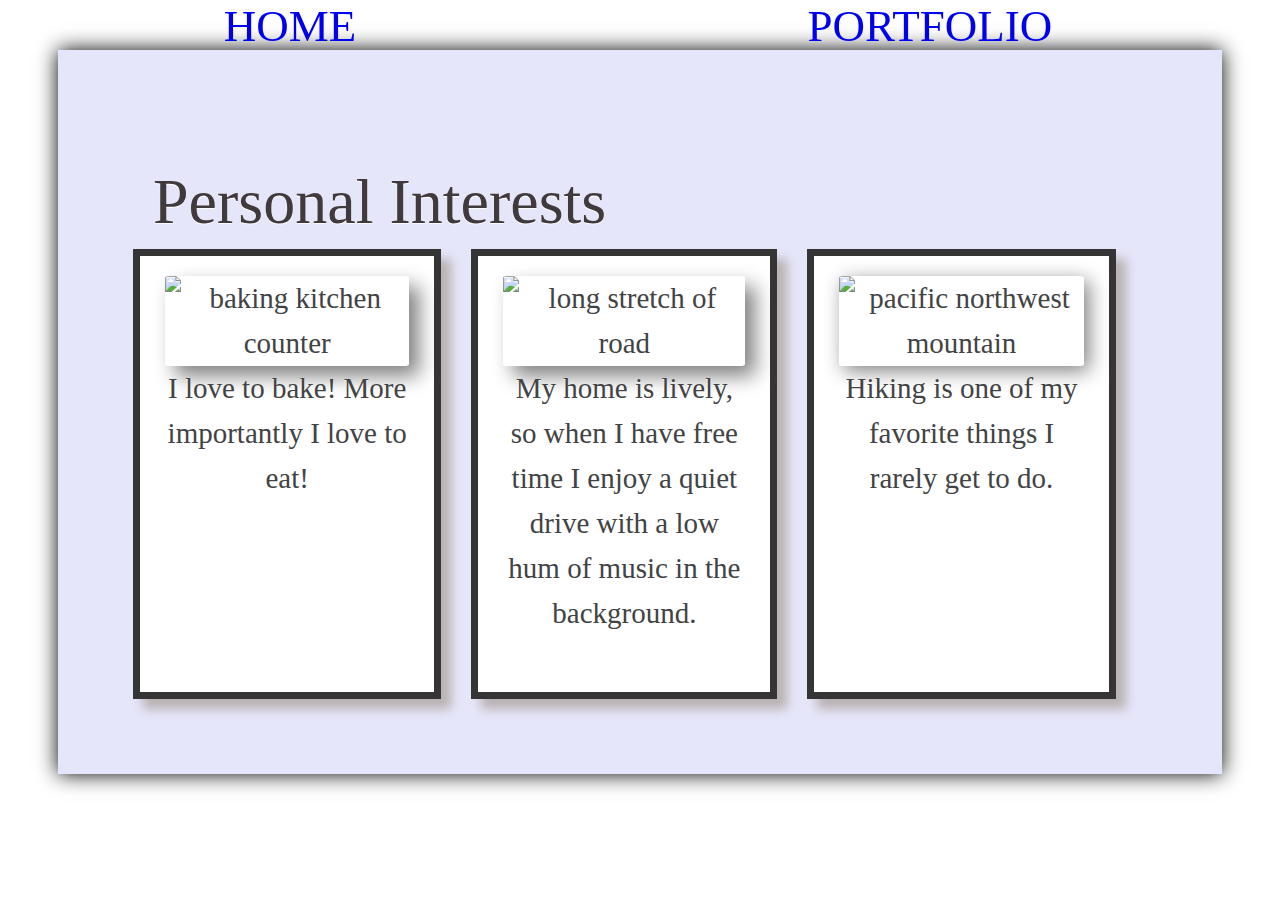
==== AboutMe.html @ 7e4b658a "Add files via upload" ====
<!DOCTYPE html>
<html lang="en">
<head>
    <meta charset="UTF-8">
    <meta http-equiv="X-UA-Compatible" content="IE=edge">
    <meta name="viewport" content="width=device-width, initial-scale=1.0">
    <title>Document</title>
</head>
<body>
    <link rel="stylesheet" href="aboutme.css">

    <div class="container">
        <div class="header">
            Personal Interests
        </div>
        <div class="hobby1">
            <img src="https://media.istockphoto.com/id/962492016/photo/foodstuffs-on-the-table.jpg?s=612x612&w=0&k=20&c=wumMIAFq9Uk8Pi8rOYKxJ7oGvCZ0KyWCYO9GptowdrA=" alt="baking kitchen counter"> <br>
        I love to bake! More importantly I love to eat! 
        </div>
        <div class="hobby2">
            <img src="https://media.istockphoto.com/id/1183767944/photo/low-angle-view-down-stiped-two-lane-road-over-hilly-terrain-through-pine-forest.jpg?s=612x612&w=0&k=20&c=eQ-dYAMQLx0RODdM2pfLZntpzM0MfsVjA2lJIg-JkIU=" alt="long stretch of road"><br>
            My home is lively, so when I have free time I enjoy a quiet drive with a low hum of music in the background. 
        </div>
        <div class="hobby3">
            <img src="https://livability.com/wp-content/uploads/2018/05/Pacific-Northwest.jpg" alt="pacific northwest mountain"><br>
            Hiking is one of my favorite things I rarely get to do. 
        </div>
      </div>

      <div class="main-nav">
        <nav>
            <ul class="nav">
                <li><a href="file:///Users/bounvongsarasine/Documents/coursework/Personal-Website/index.html">home</a></li>
                <li><a href="http://127.0.0.1:3000/Personal-Website/portfolio.html">Portfolio</a></li>
             </ul>
        </nav>
    </div>

</body>
</html>
---- aboutme.css ----
.body {
    background-color: rgb(23, 23, 219);
}
.container {  
    display: grid;
    box-sizing: border-box;
    background-color: lavender;
    padding: 75px;
    margin: 50px;
    box-shadow: 0px 0px 20px black;
    grid-template-columns: 24.4fr 24.2fr 24.4fr 0.1fr;
    grid-template-rows: 0.4fr 2.5fr;
    grid-auto-columns: 1fr 1fr;
    gap: 10px 30px;
    grid-auto-flow: row;
    grid-template-areas:
      "header header header ."
      "hobby1 hobby2 hobby3 .";
  }
  
  .header { 
    grid-area: header; 
    padding: 0;
    display: flex;
    justify-content: center;
    text-align: center;
    font-size: 200%;
    margin: 20px;
    max-width: fit-content;
    font-size: 4em;
    display: flex;
    justify-content: center;
    align-items: center;
    color: #413a3c; 
    font-family: "Great Vibes", cursive; 
    font-weight: normal; 
    margin-bottom: 0px; 
    margin-top: 40px; 
    text-align: center; 
    text-shadow: 0 1px 1px #fff;
}
  

.hobby1 { 
    grid-area: hobby1; 
    box-shadow: 10px 10px 10px rgb(185, 177, 177);
    max-width: 100%;
    min-height: 50vh;
    word-wrap: normal;
    margin-bottom: 100px;
    padding: 25px;
    box-sizing: border-box;
    text-align: center;
    position: relative;
    font-size: 2em;
    margin: 0;
    border: solid 7px rgb(53, 53, 54);
    overflow: hidden;
    color: rgb(66, 67, 69); 
    font-size: 29px; 
    font-family: "Libre Baskerville", serif; 
    line-height: 45px; 
    text-shadow: 0 1px 1px #fff; 
    padding-top: 20px;
    background-color: white;

}
    .hobby1 img {
        max-width: 100%;
        box-shadow: 10px 10px 20px gray;
        border-radius: 2%;
        max-height: 100%;
        object-fit: cover;
    
    }
  
.hobby2 { 
    grid-area: hobby2; 
    box-shadow: 10px 10px 10px rgb(185, 177, 177);
    max-width: 100%;
    min-height: 50vh;
    word-wrap: normal;
    padding: 25px;
    padding-bottom: 50px;
    box-sizing: border-box;
    text-align: center;
    position: relative;
    font-size: 2em;
    margin: 0;
    border: solid 7px rgb(53, 53, 54);
    overflow: hidden;
    color: rgb(66, 67, 69); 
    font-size: 29px; 
    font-family: "Libre Baskerville", serif; 
    line-height: 45px; 
    text-shadow: 0 1px 1px #fff; 
    padding-top: 20px;
    background-color: white;
}
    .hobby2 img {
        max-width: 100%;
        box-shadow: 10px 10px 20px gray;
        border-radius: 2%;
        max-height: 100%;
        object-fit: cover;
    
    }
  
.hobby3 { 
    grid-area: hobby3; 
    box-shadow: 10px 10px 10px rgb(185, 177, 177);
    max-width: 100%;
    min-height: 50vh;
    word-wrap: normal;
    padding: 25px;
    padding-bottom: 100px;
    box-sizing: border-box;
    text-align: center;
    position: relative;
    font-size: 2em;
    margin: 0;
    border: solid 7px rgb(53, 53, 54);
    overflow: hidden;
    color: rgb(66, 67, 69); 
    font-size: 29px; 
    font-family: "Libre Baskerville", serif; 
    line-height: 45px; 
    text-shadow: 0 1px 1px #fff; 
    padding-top: 20px;
    background-color: white;
}
    .hobby3 img {
        max-width: 100%;
        box-shadow: 5px 5px 20px gray;
        border-radius: 2%;
        max-height: 100%;
        object-fit: cover;
    }


.nav {
        list-style: none;
        text-decoration: none;
        display: flex;
        justify-content: space-around;
        position: fixed;
        text-transform: uppercase;
        top: 0;
        width: 100%;
        height: 15%;
        font-family: "Libre Baskerville", serif; 
        font-size: 45px;
        color: black;
        margin: 0;
        margin-left: -10px;
        border: 0;
        padding: 0;
    }
    a:link {
        text-decoration: none;
        text-emphasis-color: blac
    }
    a:visited {
        text-decoration: none;
        text-decoration-color: rgb(140, 19, 110);
    }
    a:hover {
        text-decoration: none;
    }
    a:active {
        text-decoration: none;
    }
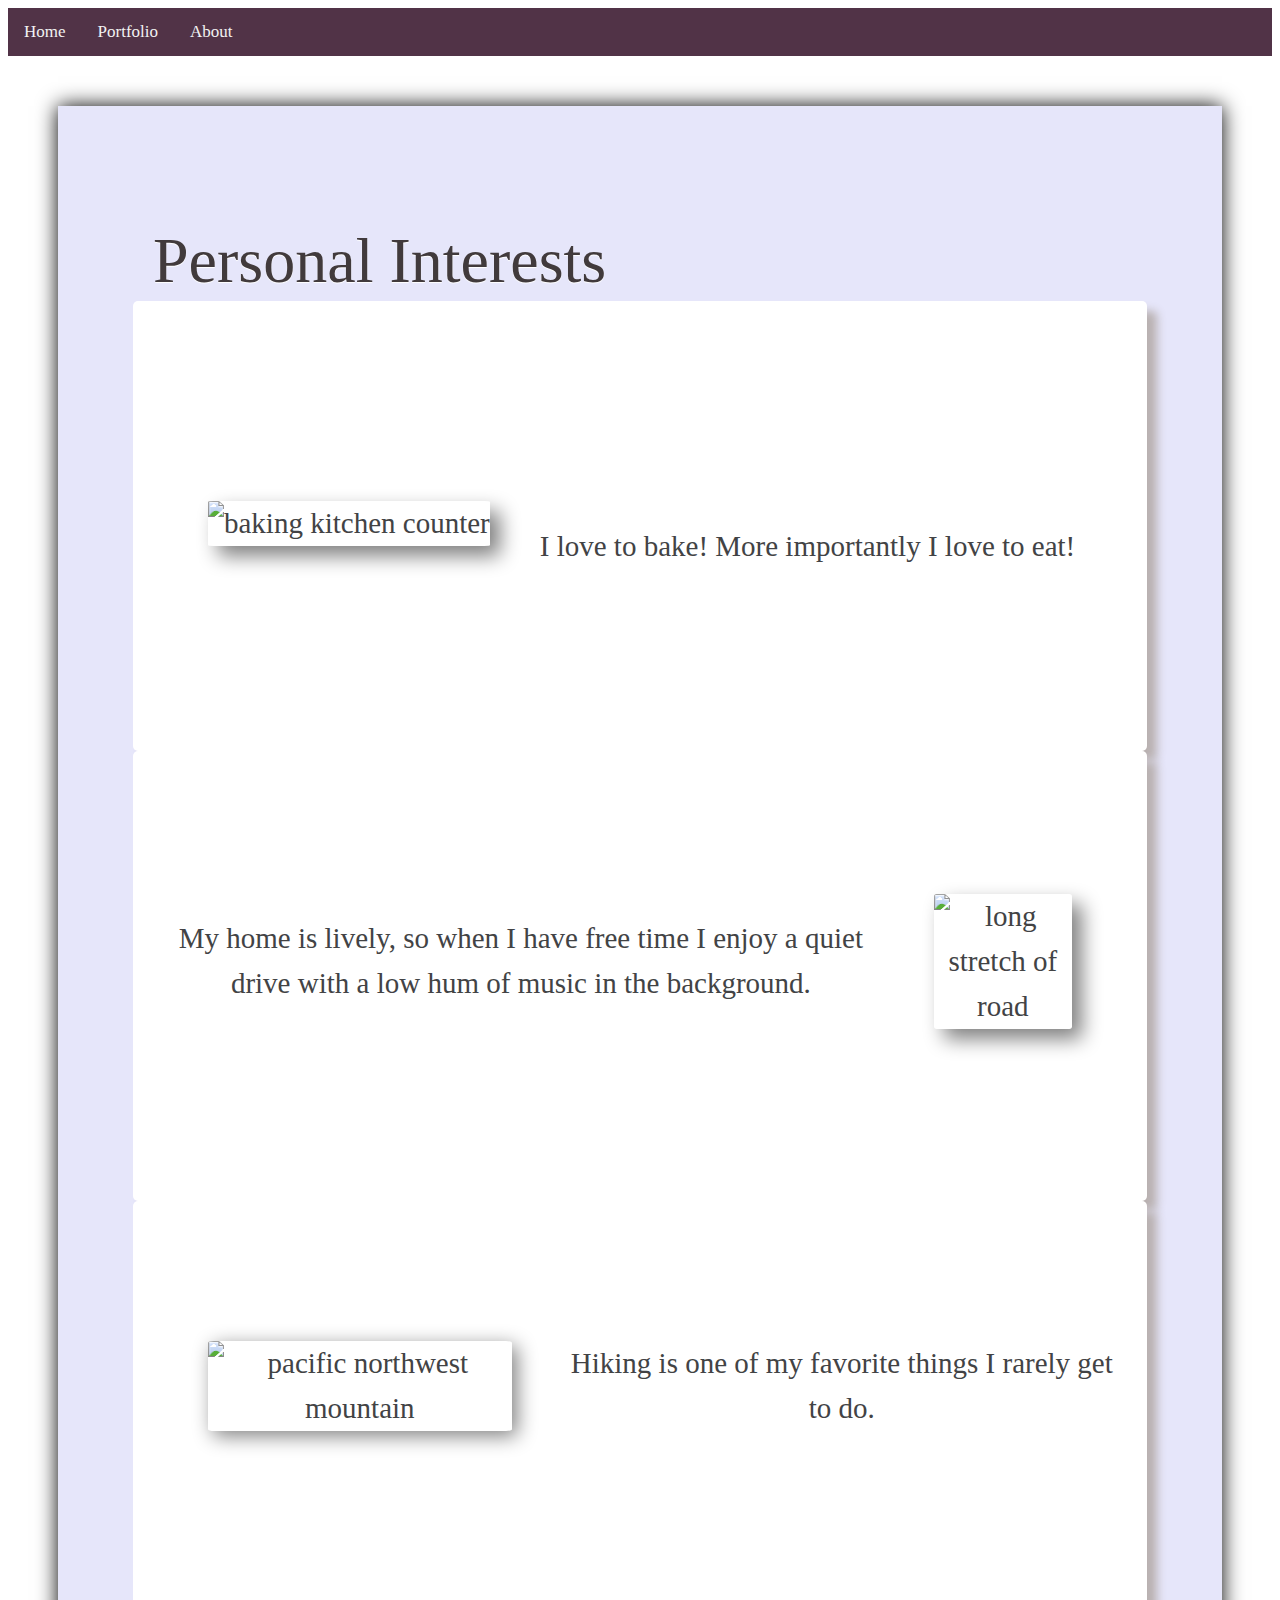
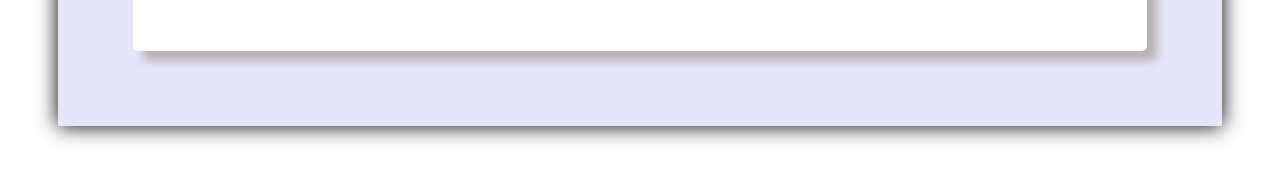
==== commit 7412e9b2: "Add files via upload" ====
--- a/AboutMe.html
+++ b/AboutMe.html
@@ -9,6 +9,16 @@
 <body>
     <link rel="stylesheet" href="aboutme.css">
 
+    <script src="index.js"></script>
+
+    <div class="mainnav" id="myTopnav">
+        <a href="http://127.0.0.1:3000/Personal-Website/index.html" class="active">Home</a>
+        <a href="http://127.0.0.1:3000/portfolio.html">Portfolio</a>
+        <a href="http://127.0.0.1:3000/about.html">About</a>
+        <a href="javascript:void(0);" class="icon" onclick="myFunction()">
+          <i class="fa fa-bars"></i>
+        </a>
+      </div>
     <div class="container">
         <div class="header">
             Personal Interests
@@ -18,23 +28,17 @@
         I love to bake! More importantly I love to eat! 
         </div>
         <div class="hobby2">
-            <img src="https://media.istockphoto.com/id/1183767944/photo/low-angle-view-down-stiped-two-lane-road-over-hilly-terrain-through-pine-forest.jpg?s=612x612&w=0&k=20&c=eQ-dYAMQLx0RODdM2pfLZntpzM0MfsVjA2lJIg-JkIU=" alt="long stretch of road"><br>
+           
             My home is lively, so when I have free time I enjoy a quiet drive with a low hum of music in the background. 
+            <img src="https://media.istockphoto.com/id/1183767944/photo/low-angle-view-down-stiped-two-lane-road-over-hilly-terrain-through-pine-forest.jpg?s=612x612&w=0&k=20&c=eQ-dYAMQLx0RODdM2pfLZntpzM0MfsVjA2lJIg-JkIU=" alt="long stretch of road">
         </div>
         <div class="hobby3">
-            <img src="https://livability.com/wp-content/uploads/2018/05/Pacific-Northwest.jpg" alt="pacific northwest mountain"><br>
+            <img src="https://livability.com/wp-content/uploads/2018/05/Pacific-Northwest.jpg" alt="pacific northwest mountain">
             Hiking is one of my favorite things I rarely get to do. 
         </div>
       </div>
 
-      <div class="main-nav">
-        <nav>
-            <ul class="nav">
-                <li><a href="file:///Users/bounvongsarasine/Documents/coursework/Personal-Website/index.html">home</a></li>
-                <li><a href="http://127.0.0.1:3000/Personal-Website/portfolio.html">Portfolio</a></li>
-             </ul>
-        </nav>
-    </div>
+      
 
 </body>
 </html>--- a/aboutme.css
+++ b/aboutme.css
@@ -8,21 +8,29 @@
     padding: 75px;
     margin: 50px;
     box-shadow: 0px 0px 20px black;
-    grid-template-columns: 24.4fr 24.2fr 24.4fr 0.1fr;
-    grid-template-rows: 0.4fr 2.5fr;
-    grid-auto-columns: 1fr 1fr;
-    gap: 10px 30px;
-    grid-auto-flow: row;
-    grid-template-areas:
-      "header header header ."
-      "hobby1 hobby2 hobby3 .";
-  }
-  
+        grid-template-columns: 22.7fr;
+        grid-template-rows: 0.4fr 1.5fr 1.5fr 1.5fr;
+        grid-auto-columns: 1fr 1fr;
+        gap: 0px 0px;
+        grid-auto-flow: row;
+        grid-template-areas:
+          "header"
+          "hobby1"
+          "hobby2"
+          "hobby3";
+      }
+      
+      .text {
+        color: #CD5C5C;
+        padding-left: 20px;
+        font: italic 10px "Fira Sans", serif; }
+
   .header { 
     grid-area: header; 
     padding: 0;
     display: flex;
     justify-content: center;
+    align-items: center;
     text-align: center;
     font-size: 200%;
     margin: 20px;
@@ -46,15 +54,16 @@
     box-shadow: 10px 10px 10px rgb(185, 177, 177);
     max-width: 100%;
     min-height: 50vh;
-    word-wrap: normal;
+    display: flex;
+    align-items: center;
     margin-bottom: 100px;
     padding: 25px;
     box-sizing: border-box;
-    text-align: center;
+    text-align: right;
     position: relative;
     font-size: 2em;
     margin: 0;
-    border: solid 7px rgb(53, 53, 54);
+    border-radius: 5px;
     overflow: hidden;
     color: rgb(66, 67, 69); 
     font-size: 29px; 
@@ -66,11 +75,13 @@
 
 }
     .hobby1 img {
-        max-width: 100%;
+        max-width: 50%;
         box-shadow: 10px 10px 20px gray;
         border-radius: 2%;
-        max-height: 100%;
+        max-height: 50%;
         object-fit: cover;
+        margin: 50px;
+        float: left;
     
     }
   
@@ -79,7 +90,8 @@
     box-shadow: 10px 10px 10px rgb(185, 177, 177);
     max-width: 100%;
     min-height: 50vh;
-    word-wrap: normal;
+    display: flex;
+    align-items: center;
     padding: 25px;
     padding-bottom: 50px;
     box-sizing: border-box;
@@ -87,7 +99,7 @@
     position: relative;
     font-size: 2em;
     margin: 0;
-    border: solid 7px rgb(53, 53, 54);
+    border-radius: 5px;
     overflow: hidden;
     color: rgb(66, 67, 69); 
     font-size: 29px; 
@@ -98,11 +110,13 @@
     background-color: white;
 }
     .hobby2 img {
-        max-width: 100%;
+        max-width: 50%;
         box-shadow: 10px 10px 20px gray;
         border-radius: 2%;
-        max-height: 100%;
+        max-height: 50%;
         object-fit: cover;
+        margin: 50px;
+        float: right;
     
     }
   
@@ -111,7 +125,9 @@
     box-shadow: 10px 10px 10px rgb(185, 177, 177);
     max-width: 100%;
     min-height: 50vh;
-    word-wrap: normal;
+    border-radius: 5px;
+    display: flex;
+    align-items: center;
     padding: 25px;
     padding-bottom: 100px;
     box-sizing: border-box;
@@ -119,7 +135,6 @@
     position: relative;
     font-size: 2em;
     margin: 0;
-    border: solid 7px rgb(53, 53, 54);
     overflow: hidden;
     color: rgb(66, 67, 69); 
     font-size: 29px; 
@@ -130,43 +145,58 @@
     background-color: white;
 }
     .hobby3 img {
-        max-width: 100%;
+        max-width: 50%;
         box-shadow: 5px 5px 20px gray;
         border-radius: 2%;
-        max-height: 100%;
+        max-height: 50%;
         object-fit: cover;
-    }
-
-
-.nav {
-        list-style: none;
-        text-decoration: none;
-        display: flex;
-        justify-content: space-around;
-        position: fixed;
-        text-transform: uppercase;
-        top: 0;
-        width: 100%;
-        height: 15%;
-        font-family: "Libre Baskerville", serif; 
-        font-size: 45px;
-        color: black;
-        margin: 0;
-        margin-left: -10px;
-        border: 0;
-        padding: 0;
-    }
-    a:link {
-        text-decoration: none;
-        text-emphasis-color: blac
-    }
-    a:visited {
-        text-decoration: none;
-        text-decoration-color: rgb(140, 19, 110);
-    }
-    a:hover {
-        text-decoration: none;
-    }
-    a:active {
-        text-decoration: none;
-    }+        margin: 50px;
+        float: left;
+    }
+
+
+.mainnav {
+    background-color: #513347;
+    overflow: hidden;
+    max-height: 200vh;
+}
+
+.mainnav a {
+    float: left;
+    display: block;
+    color: #f2f2f2;
+    text-align: center;
+    padding: 14px 16px;
+    text-decoration: none;
+    font-size: 17px;
+  }
+  .mainnav a:hover {
+    background-color: #ddd;
+    color: black;
+  }
+  .topnav a.active {
+    background-color: #04AA6D;
+    color: white;
+  }
+  .topnav .icon {
+    display: none;
+  }
+
+  @media (max-width:375px) {
+    .mainnav a:not(:first-child) {display: none;}
+    .mainnav a.icon {
+          float: right;
+          display: block;
+    }
+    .mainnav.responsive {position: relative;}
+    .mainnav.responsive a.icon {
+            position: absolute;
+            right: 0;
+            top: 0;
+          }
+    .mainnav.responsive a {
+            float: none;
+            display: block;
+            text-align: left;
+          }
+        }
